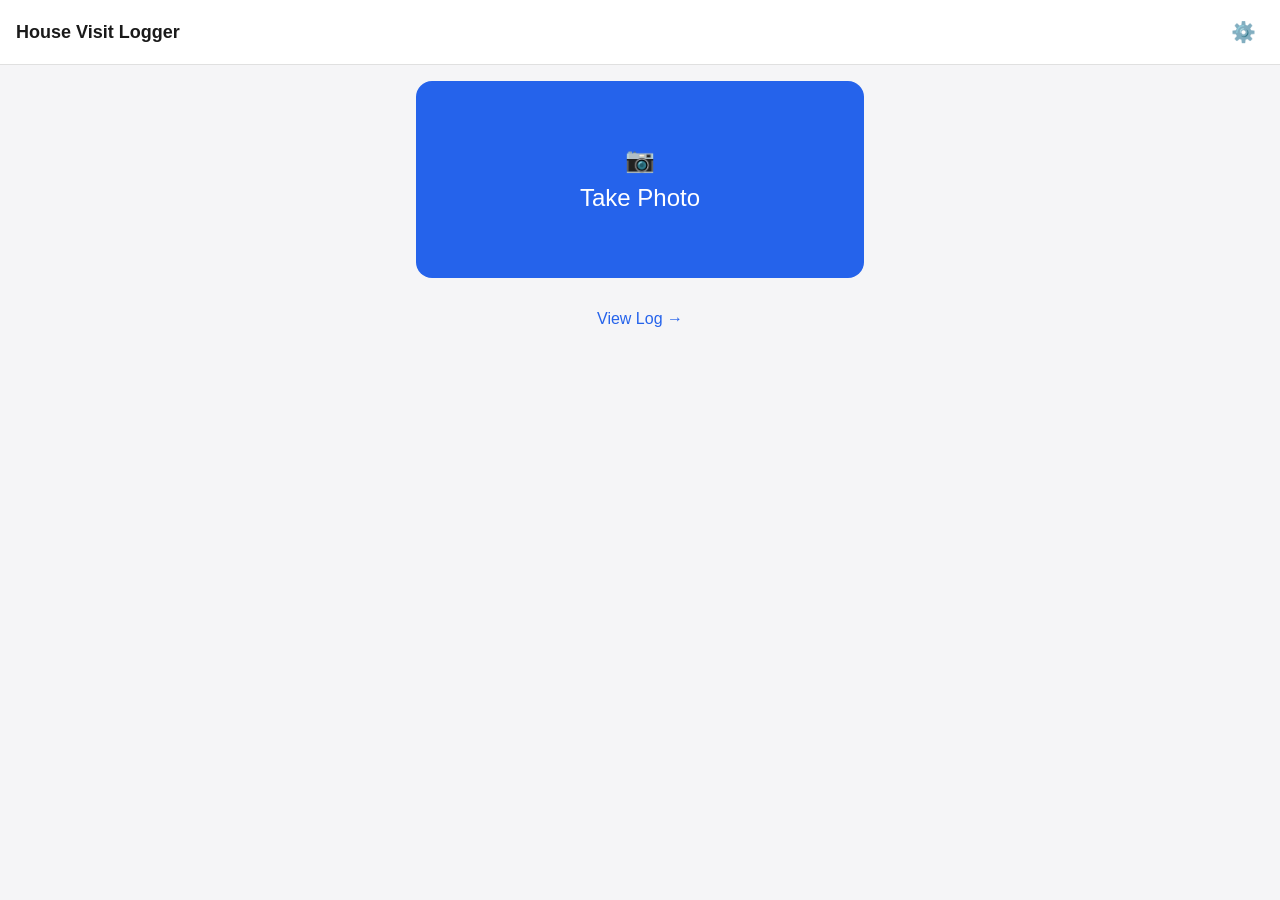
==== house-visit-logger/index.html @ d55dc777 "Add house visit logger mobile web app Single-page log screen (camera capture, Gemini vision for hous" ====
<!DOCTYPE html>
<html lang="en">
<head>
<meta charset="UTF-8">
<title>House Visit Logger</title>
<meta name="viewport" content="width=device-width, initial-scale=1, viewport-fit=cover">
<link rel="stylesheet" href="style.css">
</head>
<body>
  <header>
    <h1>House Visit Logger</h1>
    <button id="settingsBtn" class="icon-btn" type="button" title="Settings">⚙️</button>
  </header>

  <main>
    <section id="newVisitSection">
      <button id="captureBtn" class="camera-btn" type="button">📷<br>Take Photo</button>
      <input type="file" id="fileInput" accept="image/*" capture="environment" hidden>
    </section>

    <section id="detailsSection" hidden>
      <img id="thumb" class="thumb-preview" alt="House photo">
      <p id="status" class="status"></p>

      <label for="addressField">Address</label>
      <input type="text" id="addressField" placeholder="123 Main St">

      <div class="outcome-group">
        <button class="outcome-btn" type="button" data-outcome="not_home">Not Home</button>
        <button class="outcome-btn" type="button" data-outcome="said_no">Said No</button>
        <button class="outcome-btn" type="button" data-outcome="did_it">Did It</button>
      </div>

      <label for="amountField">Amount paid ($)</label>
      <input type="number" id="amountField" placeholder="0.00" step="0.01" min="0" inputmode="decimal">

      <div class="action-row">
        <button id="retakeBtn" class="secondary-btn" type="button">Retake</button>
        <button id="saveBtn" class="primary-btn" type="button">Save</button>
      </div>
    </section>
  </main>

  <a href="history.html" class="history-link">View Log →</a>

  <script src="db.js"></script>
  <script src="log.js"></script>
</body>
</html>
---- house-visit-logger/style.css ----
* { box-sizing: border-box; }

body {
  margin: 0;
  font-family: -apple-system, BlinkMacSystemFont, 'Segoe UI', Roboto, sans-serif;
  background: #f5f5f7;
  color: #1a1a1a;
}

header {
  display: flex;
  align-items: center;
  justify-content: space-between;
  padding: 16px;
  background: #fff;
  border-bottom: 1px solid #e0e0e0;
  position: sticky;
  top: 0;
}
header h1 { font-size: 18px; margin: 0; }

.icon-btn {
  background: none;
  border: none;
  font-size: 20px;
  text-decoration: none;
  color: #1a1a1a;
  padding: 4px 8px;
  white-space: nowrap;
}
.icon-btn-spacer { width: 44px; }

main { padding: 16px; max-width: 480px; margin: 0 auto; }

.camera-btn {
  display: block;
  width: 100%;
  padding: 60px 0;
  font-size: 24px;
  border: none;
  border-radius: 16px;
  background: #2563eb;
  color: #fff;
  line-height: 1.6;
}

.thumb-preview {
  width: 100%;
  border-radius: 12px;
  margin-bottom: 8px;
}
.status { color: #666; font-size: 14px; min-height: 18px; }

label { display: block; font-size: 13px; color: #555; margin-top: 12px; margin-bottom: 4px; }
input[type="text"], input[type="number"] {
  width: 100%;
  padding: 12px;
  font-size: 18px;
  border: 1px solid #ccc;
  border-radius: 8px;
}

.outcome-group {
  display: flex;
  gap: 8px;
  margin-top: 16px;
}
.outcome-btn {
  flex: 1;
  padding: 14px 4px;
  font-size: 15px;
  border: 2px solid #ccc;
  border-radius: 10px;
  background: #fff;
  color: #333;
}
.outcome-btn.selected {
  border-color: #2563eb;
  background: #2563eb;
  color: #fff;
}

.action-row {
  display: flex;
  gap: 8px;
  margin-top: 20px;
}
.primary-btn, .secondary-btn {
  flex: 1;
  padding: 16px;
  font-size: 17px;
  border-radius: 10px;
  border: none;
}
.primary-btn { background: #16a34a; color: #fff; }
.secondary-btn { background: #eee; color: #333; }

.history-link {
  display: block;
  text-align: center;
  padding: 16px;
  color: #2563eb;
  text-decoration: none;
  font-size: 16px;
}

.total-amount {
  text-align: center;
  font-size: 48px;
  font-weight: 700;
  margin: 20px 0;
  color: #16a34a;
}

.visit-list {
  list-style: none;
  margin: 0 auto;
  padding: 0 16px 32px;
  max-width: 480px;
}
.visit-row {
  display: flex;
  align-items: center;
  gap: 12px;
  padding: 10px 0;
  border-bottom: 1px solid #e0e0e0;
}
.visit-thumb {
  width: 56px;
  height: 56px;
  object-fit: cover;
  border-radius: 8px;
  background: #ddd;
  flex-shrink: 0;
}
.visit-info { flex: 1; min-width: 0; }
.visit-address {
  font-size: 15px;
  font-weight: 500;
  white-space: nowrap;
  overflow: hidden;
  text-overflow: ellipsis;
}
.visit-meta {
  font-size: 12px;
  display: inline-block;
  margin-top: 2px;
  padding: 1px 6px;
  border-radius: 6px;
}
.outcome-not_home { background: #eee; color: #555; }
.outcome-said_no { background: #fee2e2; color: #b91c1c; }
.outcome-did_it { background: #dcfce7; color: #15803d; }
.visit-date { font-size: 11px; color: #999; margin-top: 2px; }
.visit-amount { font-size: 15px; font-weight: 600; color: #16a34a; white-space: nowrap; }
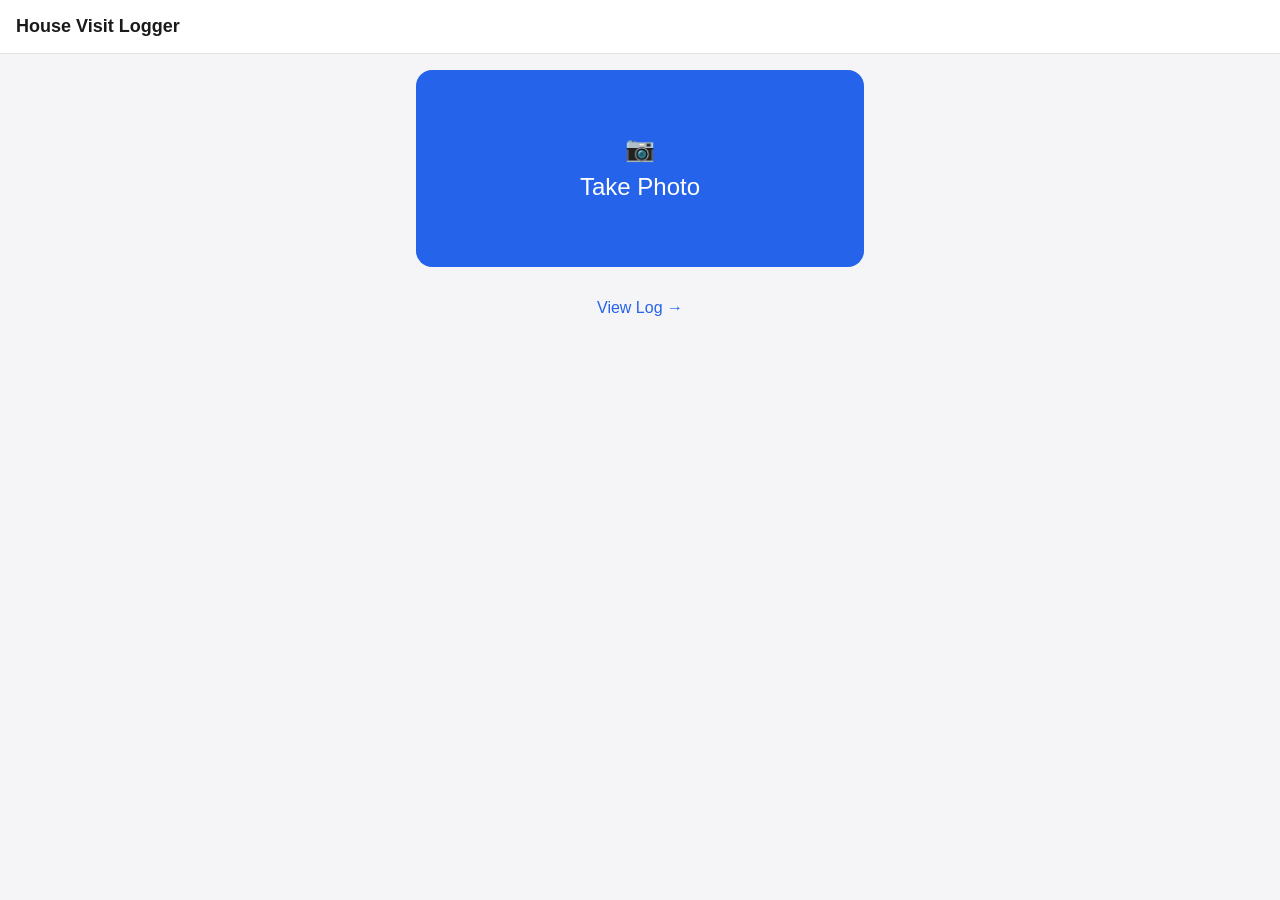
==== commit 5ced74d4: "Hardcode Gemini API key, remove settings UI Bakes the Gemini API key in as a constant instead of pro" ====
--- a/house-visit-logger/index.html
+++ b/house-visit-logger/index.html
@@ -9,7 +9,6 @@
 <body>
   <header>
     <h1>House Visit Logger</h1>
-    <button id="settingsBtn" class="icon-btn" type="button" title="Settings">⚙️</button>
   </header>
 
   <main>
